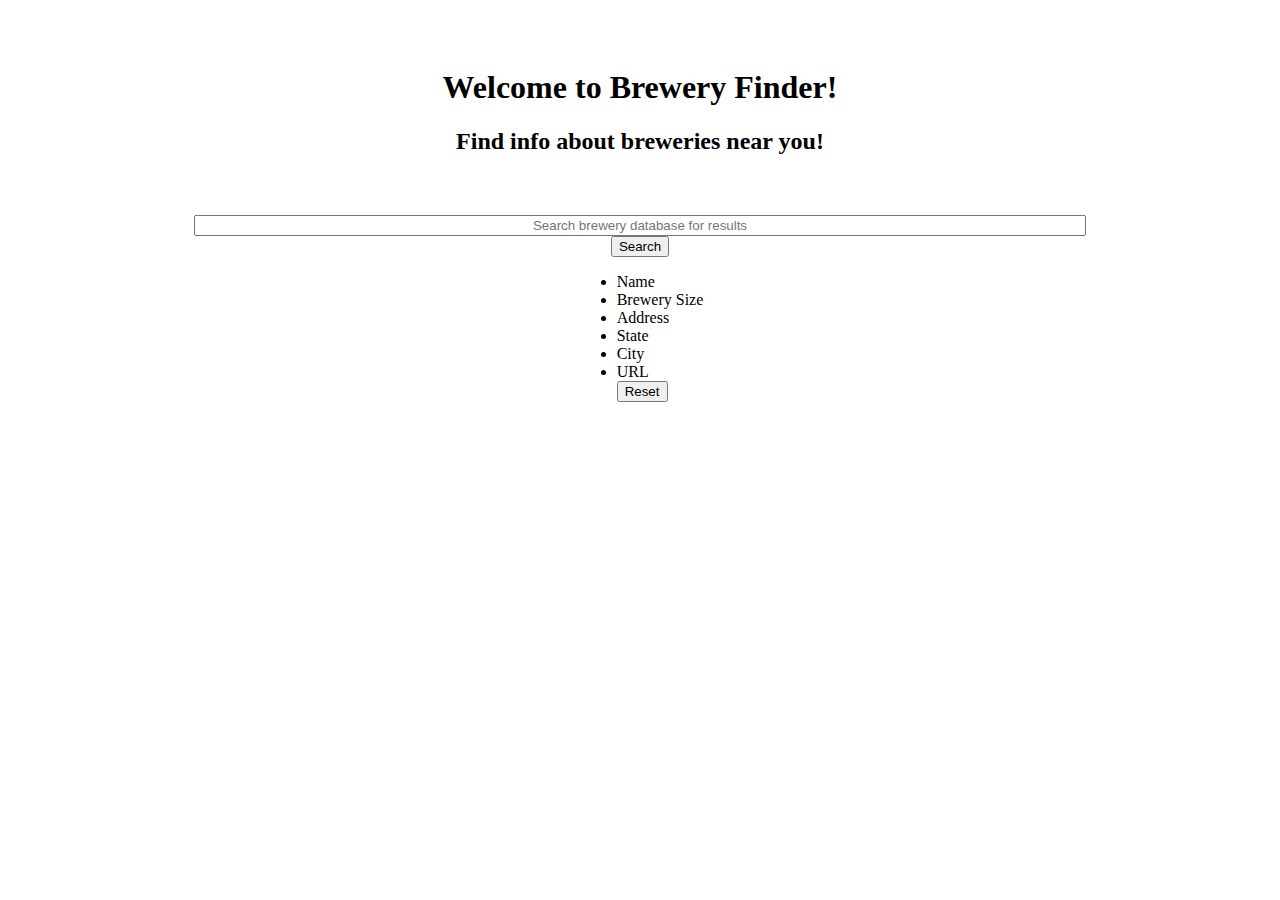
==== index.html @ 8c0d3537 "initial commuit for phase-1-project" ====
<!DOCTYPE html>
<html lang="en">
<head>
    <meta charset="UTF-8">
    <meta http-equiv="X-UA-Compatible" content="IE=edge">
    <meta name="viewport" content="width=device-width, initial-scale=1.0">
    <title>Brewery Finder</title>
    <script deffer src="index.js"></script>
    <link rel="stylesheet" href="style.css">
</head>
<body>
    <div id="contain-all"></div>
    <header id="header">
        <H1>Welcome to Brewery Finder!</H1>
        <h2>Find info about breweries near you!</h2> 
        
    </header>
        <div id="form-container">
        <form>
            <input type="text" id="search-bar" placeholder="Search brewery database for results">
            <br />
            <button type="sumbit" id="search">Search</button> 
        </form>
        </div>
        <div id="append-info">
            <ul id="info">
                <li id="append-name">Name</li>
                <li id="append-size">Brewery Size</li>
                <li id="append-address">Address</li>
                <li id="append-state">State</li>
                <li id="append-city">City</li>
                <li id="append-url">URL</li>
                <button id="reset-btn">Reset</button>
            </ul>
        </div>

</body>
</html>
---- style.css ----
#header {
    padding: 40px;
    text-align: center;
}

#form-container {
    text-align: center;
    
}

#append-info {
    display: table;
    margin: 0 auto;
}

#search-bar {
    width: 70%; 
    overflow: hidden; 
    text-align: center;
    text-emphasis-color: black;
}
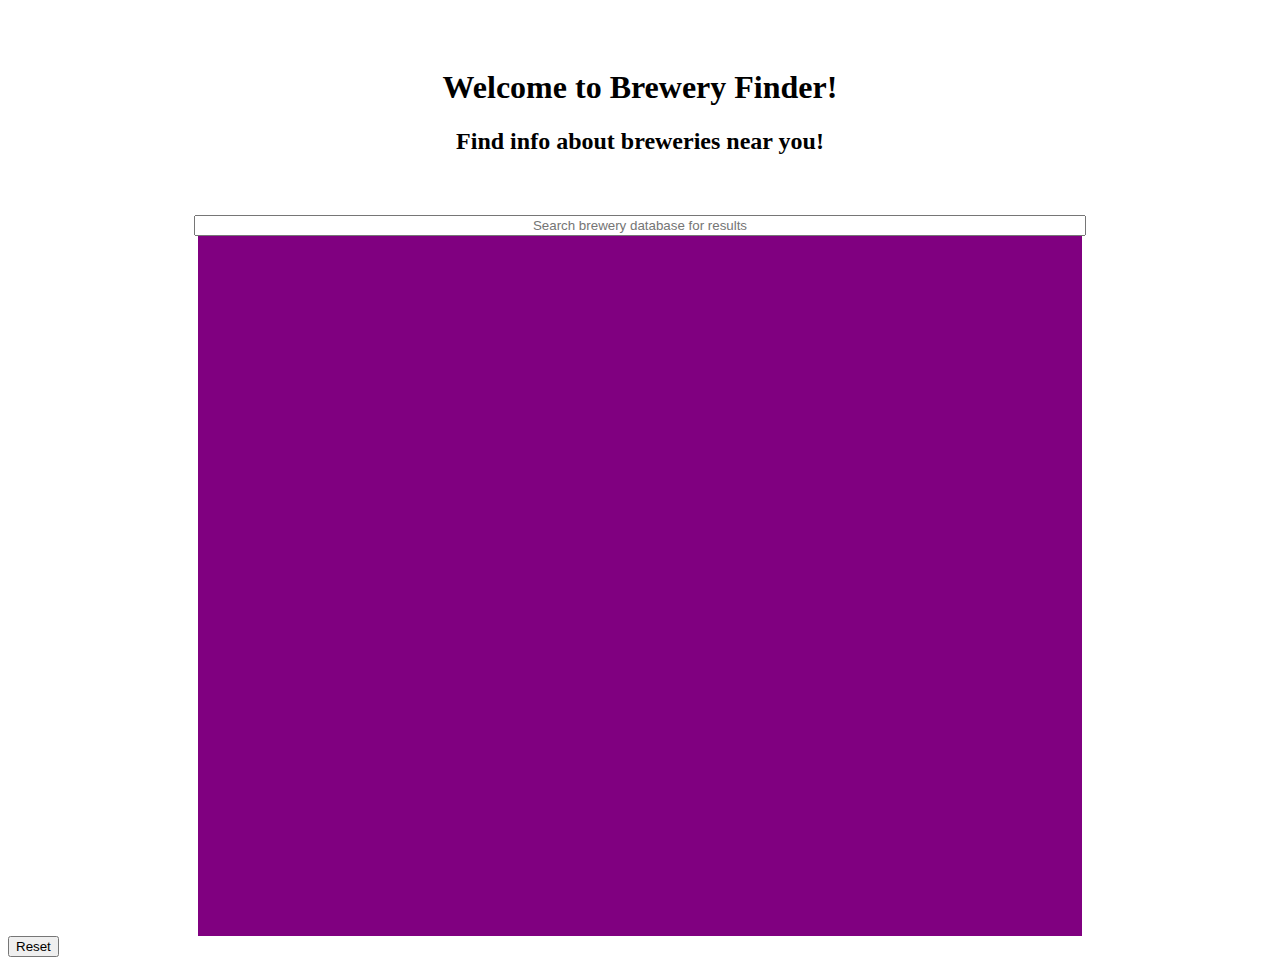
==== commit 926716e2: "initial commit" ====
--- a/index.html
+++ b/index.html
@@ -5,34 +5,25 @@
     <meta http-equiv="X-UA-Compatible" content="IE=edge">
     <meta name="viewport" content="width=device-width, initial-scale=1.0">
     <title>Brewery Finder</title>
-    <script deffer src="index.js"></script>
+    <script defer src="index.js"></script>
     <link rel="stylesheet" href="style.css">
 </head>
 <body>
-    <div id="contain-all"></div>
     <header id="header">
         <H1>Welcome to Brewery Finder!</H1>
-        <h2>Find info about breweries near you!</h2> 
-        
+        <h2>Find info about breweries near you!</h2>         
     </header>
         <div id="form-container">
         <form>
-            <input type="text" id="search-bar" placeholder="Search brewery database for results">
-            <br />
-            <button type="sumbit" id="search">Search</button> 
+         <input type="text" id="search-bar" placeholder="Search brewery database for results">
         </form>
         </div>
         <div id="append-info">
             <ul id="info">
-                <li id="append-name">Name</li>
-                <li id="append-size">Brewery Size</li>
-                <li id="append-address">Address</li>
-                <li id="append-state">State</li>
-                <li id="append-city">City</li>
-                <li id="append-url">URL</li>
-                <button id="reset-btn">Reset</button>
+            <!-- insert search queries below -->
             </ul>
+            
         </div>
-
+        <input type="Reset" id="reset-btn">
 </body>
 </html>--- a/style.css
+++ b/style.css
@@ -9,8 +9,15 @@
 }
 
 #append-info {
+    width: 70%;
+    height: 700px; 
+    background-color: purple;
     display: table;
     margin: 0 auto;
+    
+}
+#info{
+    overflow: scroll;
 }
 
 #search-bar {
@@ -19,4 +26,3 @@
     text-align: center;
     text-emphasis-color: black;
 }
-
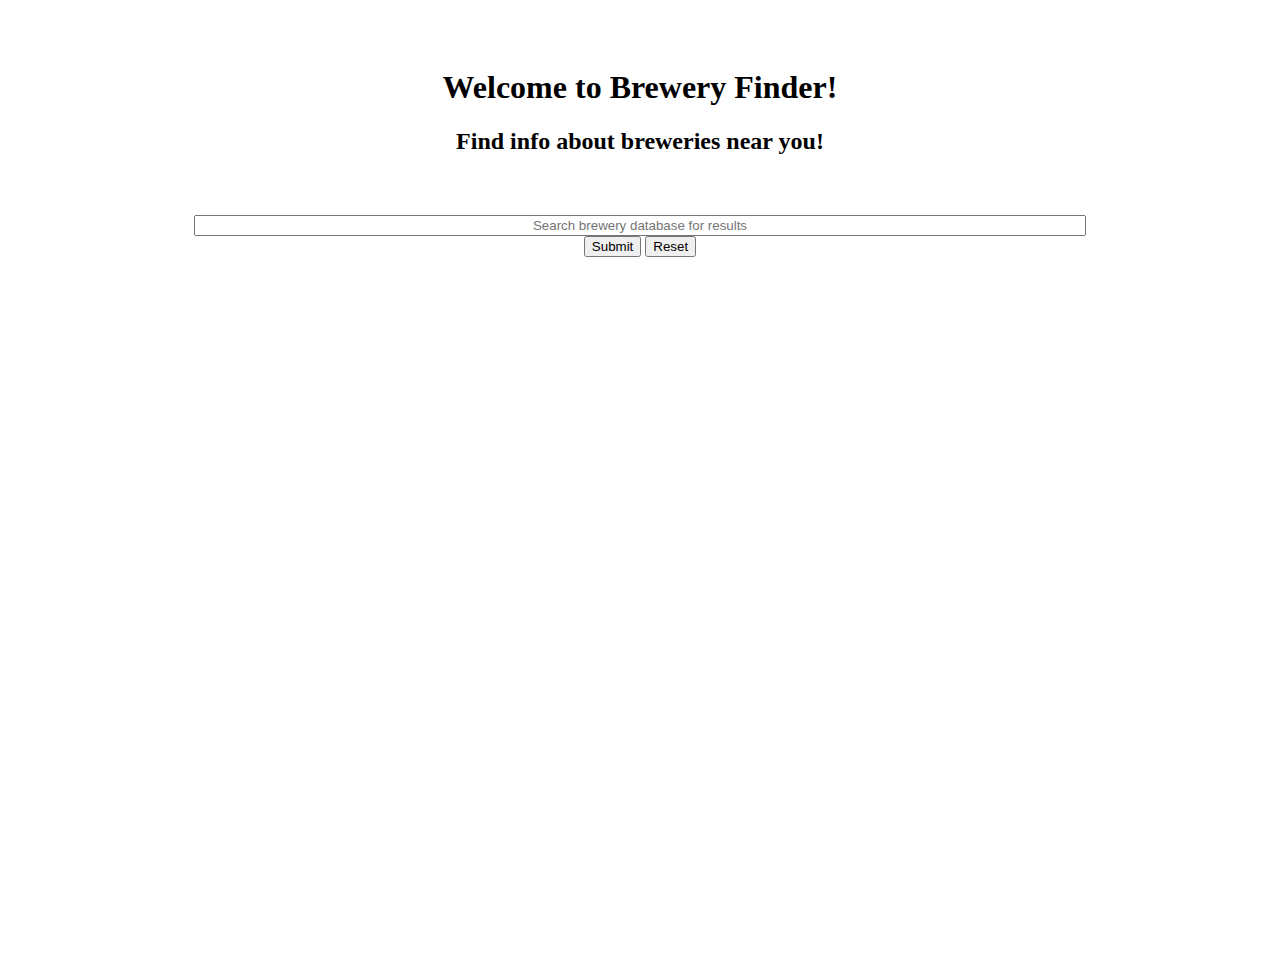
==== commit 2c8ae956: "added functionality to submit and reset buttons" ====
--- a/index.html
+++ b/index.html
@@ -16,6 +16,9 @@
         <div id="form-container">
         <form>
          <input type="text" id="search-bar" placeholder="Search brewery database for results">
+         <br/>
+         <input type="submit" id="submit">
+         <input type="Reset" id="reset-btn">
         </form>
         </div>
         <div id="append-info">
@@ -24,6 +27,6 @@
             </ul>
             
         </div>
-        <input type="Reset" id="reset-btn">
+        
 </body>
 </html>--- a/style.css
+++ b/style.css
@@ -11,13 +11,10 @@
 #append-info {
     width: 70%;
     height: 700px; 
-    background-color: purple;
+    /* background-color: purple; */
     display: table;
     margin: 0 auto;
     
-}
-#info{
-    overflow: scroll;
 }
 
 #search-bar {
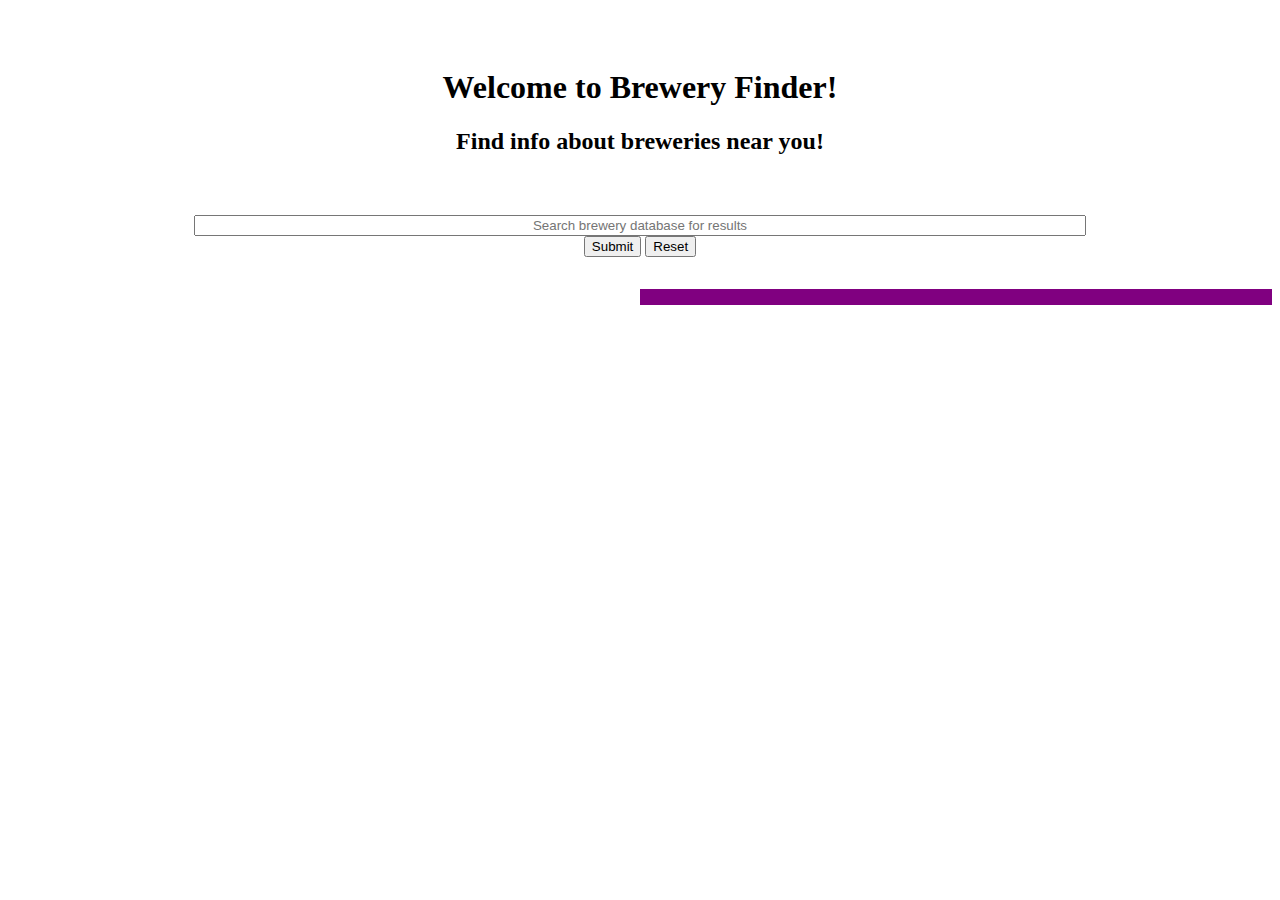
==== commit 6ce78f3e: "added new HTML divs and CSS styling" ====
--- a/index.html
+++ b/index.html
@@ -21,12 +21,17 @@
          <input type="Reset" id="reset-btn">
         </form>
         </div>
-        <div id="append-info">
+    <div id="columnContainer">
+        <div id="searches">
             <ul id="info">
-            <!-- insert search queries below -->
+                <!-- insert search queries here -->
             </ul>
-            
         </div>
+        <div id="moreInfo">
+            <ul>
         
+            </ul>
+        </div>
+    </div>
 </body>
 </html>--- a/style.css
+++ b/style.css
@@ -8,14 +8,14 @@
     
 }
 
-#append-info {
+/* #append-info {
     width: 70%;
     height: 700px; 
-    /* background-color: purple; */
+    background-color: purple; 
     display: table;
     margin: 0 auto;
     
-}
+} */
 
 #search-bar {
     width: 70%; 
@@ -23,3 +23,19 @@
     text-align: center;
     text-emphasis-color: black;
 }
+
+#moreInfo{
+    float: right;
+    background-color: purple;
+    width: 50%;
+}
+
+#info{
+    float: left;
+    background-color: aquamarine;
+    width: 50%
+}
+
+#columnContainer {
+    background-color: bisque;
+}
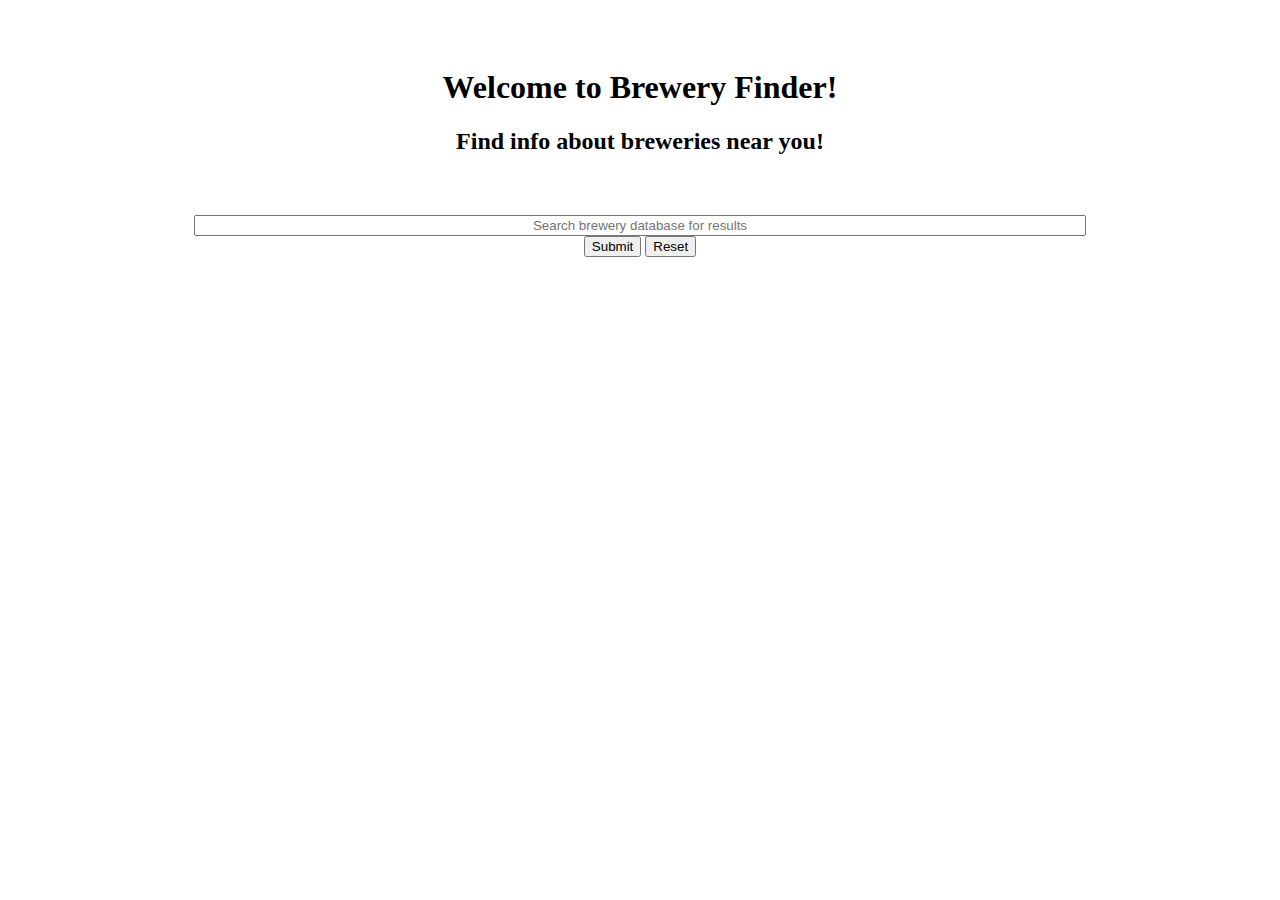
==== commit 0b0d8f44: "added CSS styling" ====
--- a/index.html
+++ b/index.html
@@ -28,8 +28,8 @@
             </ul>
         </div>
         <div id="moreInfo">
-            <ul>
-        
+            <ul id="brewObjs">
+                <!-- insert mroe infon about breweries here -->
             </ul>
         </div>
     </div>
--- a/style.css
+++ b/style.css
@@ -8,15 +8,6 @@
     
 }
 
-/* #append-info {
-    width: 70%;
-    height: 700px; 
-    background-color: purple; 
-    display: table;
-    margin: 0 auto;
-    
-} */
-
 #search-bar {
     width: 70%; 
     overflow: hidden; 
@@ -24,18 +15,20 @@
     text-emphasis-color: black;
 }
 
-#moreInfo{
-    float: right;
-    background-color: purple;
+#columnContainer {
+    background-color: bisque;
+    width: 100%;
+}
+
+#searches{
+    background-color: aquamarine;
     width: 50%;
 }
 
-#info{
-    float: left;
-    background-color: aquamarine;
-    width: 50%
+#moreInfo{
+    background-color:blue;
+    width: 50%;
 }
 
-#columnContainer {
-    background-color: bisque;
-}
+
+
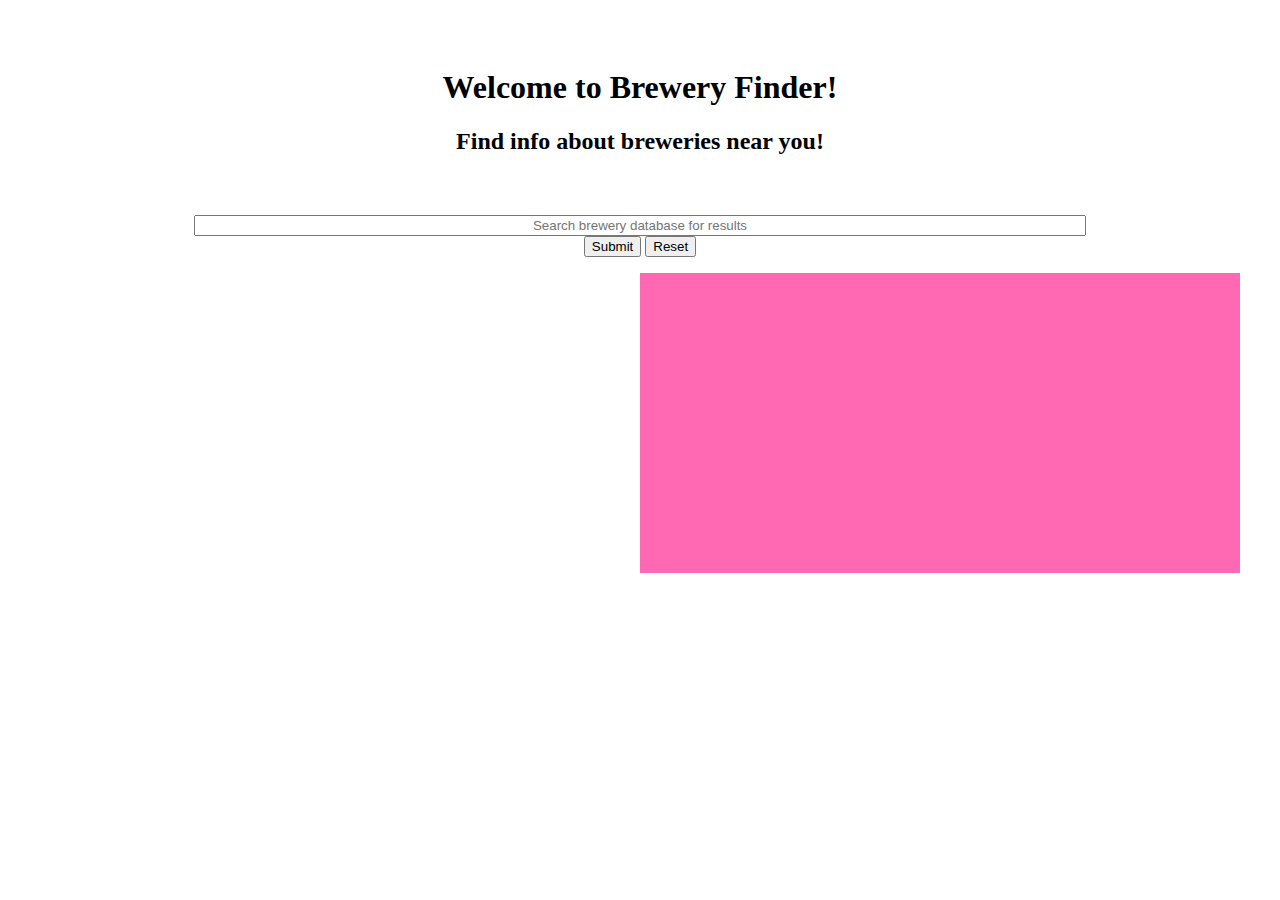
==== commit 9b8f6392: "iterating through objects/added fav box" ====
--- a/index.html
+++ b/index.html
@@ -21,6 +21,7 @@
          <input type="Reset" id="reset-btn">
         </form>
         </div>
+    
     <div id="columnContainer">
         <div id="searches">
             <ul id="info">
@@ -28,6 +29,12 @@
             </ul>
         </div>
         <div id="moreInfo">
+            <div id="box">
+                <ul id="favorite-breweries">
+                    
+                </ul>
+            </div>
+
             <ul id="brewObjs">
                 <!-- insert mroe infon about breweries here -->
             </ul>
--- a/style.css
+++ b/style.css
@@ -15,19 +15,26 @@
     text-emphasis-color: black;
 }
 
-#columnContainer {
+/* #columnContainer {
     background-color: bisque;
     width: 100%;
+} */
+#box {
+    height: 300px;
+    width: 600px;
+    background-color:hotpink;
+    color:#fff;
 }
 
 #searches{
-    background-color: aquamarine;
+    /* background-color: aquamarine; */
     width: 50%;
+    float: left;
 }
 
 #moreInfo{
-    background-color:blue;
     width: 50%;
+    float: right;
 }
 
 
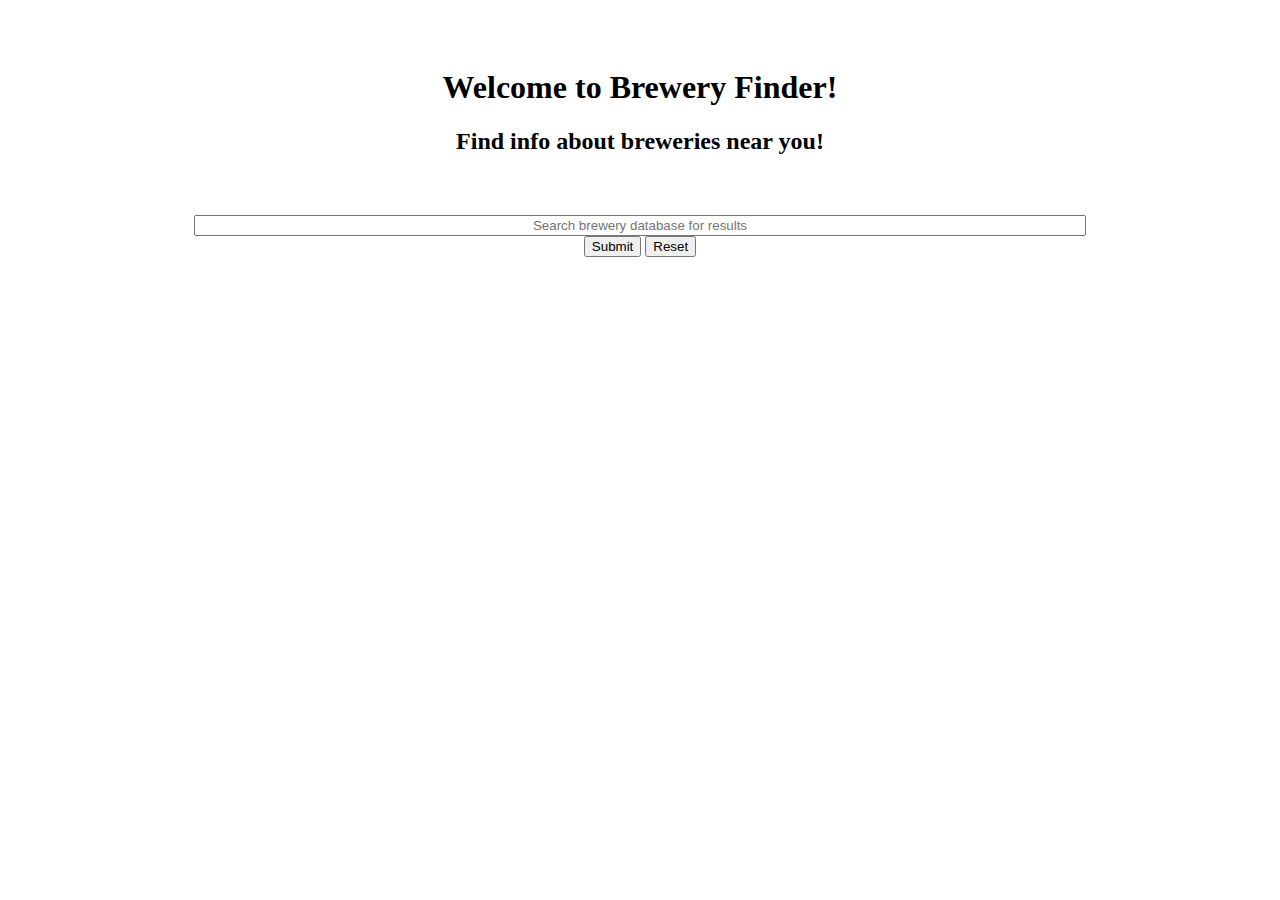
==== commit 12d7e081: "messed up formatting this is not a good branch" ====
--- a/index.html
+++ b/index.html
@@ -23,22 +23,27 @@
         </div>
     
     <div id="columnContainer">
-        <div id="searches">
-            <ul id="info">
-                <!-- insert search queries here -->
-            </ul>
-        </div>
-        <div id="moreInfo">
-            <div id="box">
-                <ul id="favorite-breweries">
-                    
+        <div id="container">
+            <div id="searches">
+                <ul id="info">
+                    <!-- insert search queries here -->
                 </ul>
             </div>
-
+        </div>
+        <div id="container">
+        <div id="moreInfo">            
             <ul id="brewObjs">
                 <!-- insert mroe infon about breweries here -->
             </ul>
         </div>
+        </div>
+        <div id="container">
+            <div id="box">
+                <ul id="favorite-breweries">
+                
+                </ul>
+            </div>
+        </div>
     </div>
 </body>
 </html>--- a/style.css
+++ b/style.css
@@ -14,28 +14,45 @@
     text-align: center;
     text-emphasis-color: black;
 }
+/* 
+#columnContainer {
+    width: 100%;
+    grid-row: 2;
+    grid-column: 2;
+    background-color: hsl(100, 80%, 80%);
 
-/* #columnContainer {
-    background-color: bisque;
-    width: 100%;
-} */
+    display: flex;
+}
 #box {
-    height: 300px;
-    width: 600px;
+    width:45%;
     background-color:hotpink;
     color:#fff;
+    float:right;
+    border: solid;
 }
 
 #searches{
-    /* background-color: aquamarine; */
-    width: 50%;
+    background-color: aquamarine;
+    width:33%;
     float: left;
+    background-color: orange;
 }
 
 #moreInfo{
-    width: 50%;
-    float: right;
+    width:33%;
+    float: center;
+    background-color: blue;
+} */
+
+.row{
+    display: grid;
+	grid-template-columns: 100px 150px 200px;
+    text-align: center;
 }
 
-
-
+#column{
+    padding: 16px;
+	height: 250px;
+	margin: 5px;
+	background-color: #cccccc;
+}
